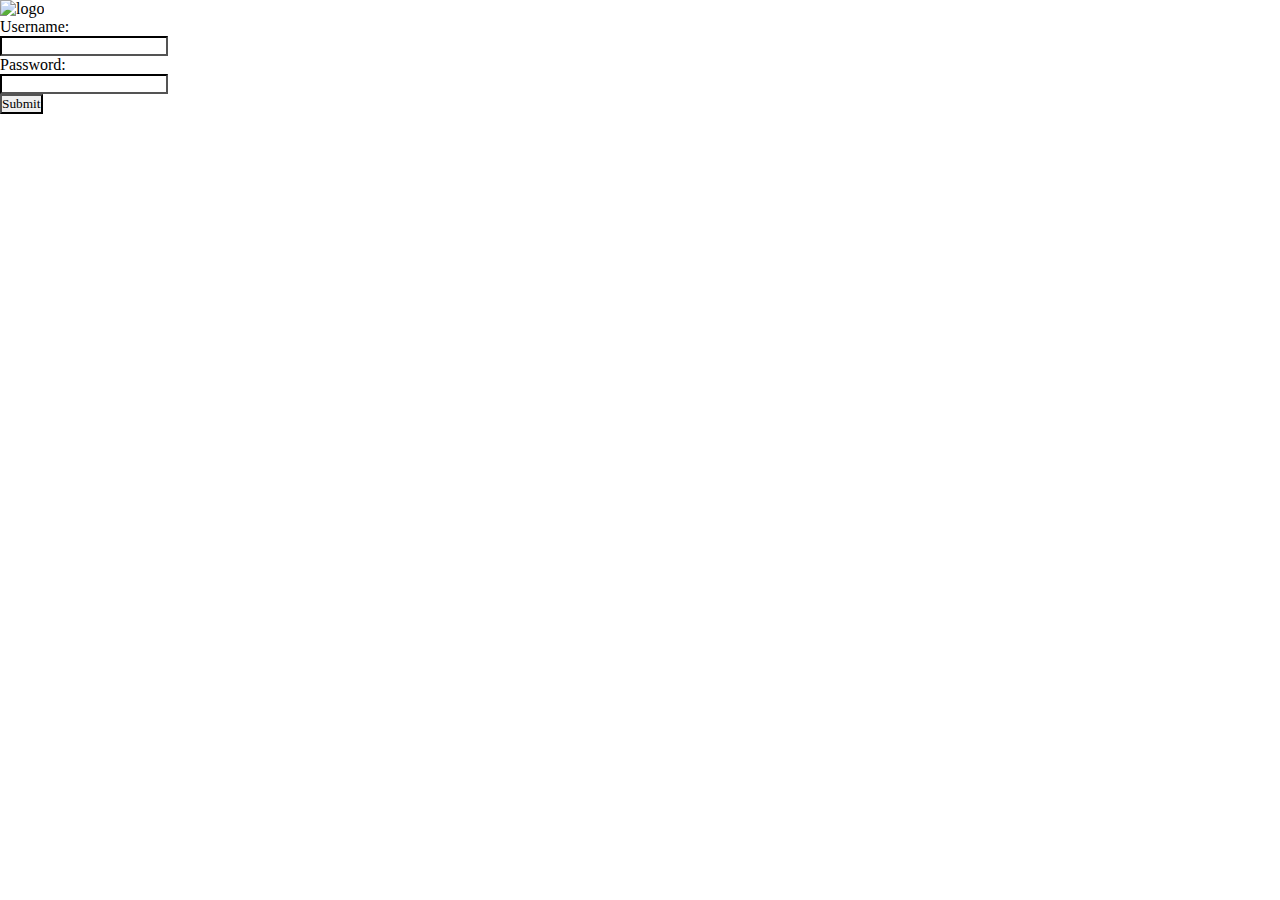
==== index.html @ 4b5cb011 "Update and rename test.html to index.html" ====
<!DOCTYPE html>
<html>
    <head>
        <title>Test</title>
        <script src="test.js"></script>
        <link rel="stylesheet" href="style.css">
        
    </head>
    <body>

        <img src="Rugby Drafters_transparent.png" alt="logo" width="200"><br>
            
    
        <div class="loginform">
            <label for="uname">Username:</label>
            <input type="text" name="uname" id="uname">
            <label for="password">Password:</label>
            <input type="password" id="password">
            <input type="button" value="Submit" onclick="SubmitLogin()">
        </div>        
        


    </body>
</html
---- style.css ----
*{
    margin: 0;
    padding: 0;
    font-family: Cambria, Cochin, Georgia, Times, 'Times New Roman', serif;
    
}

input{
    border-color: rgb(0, 0, 0);
    border: 1;
    display: block;

}
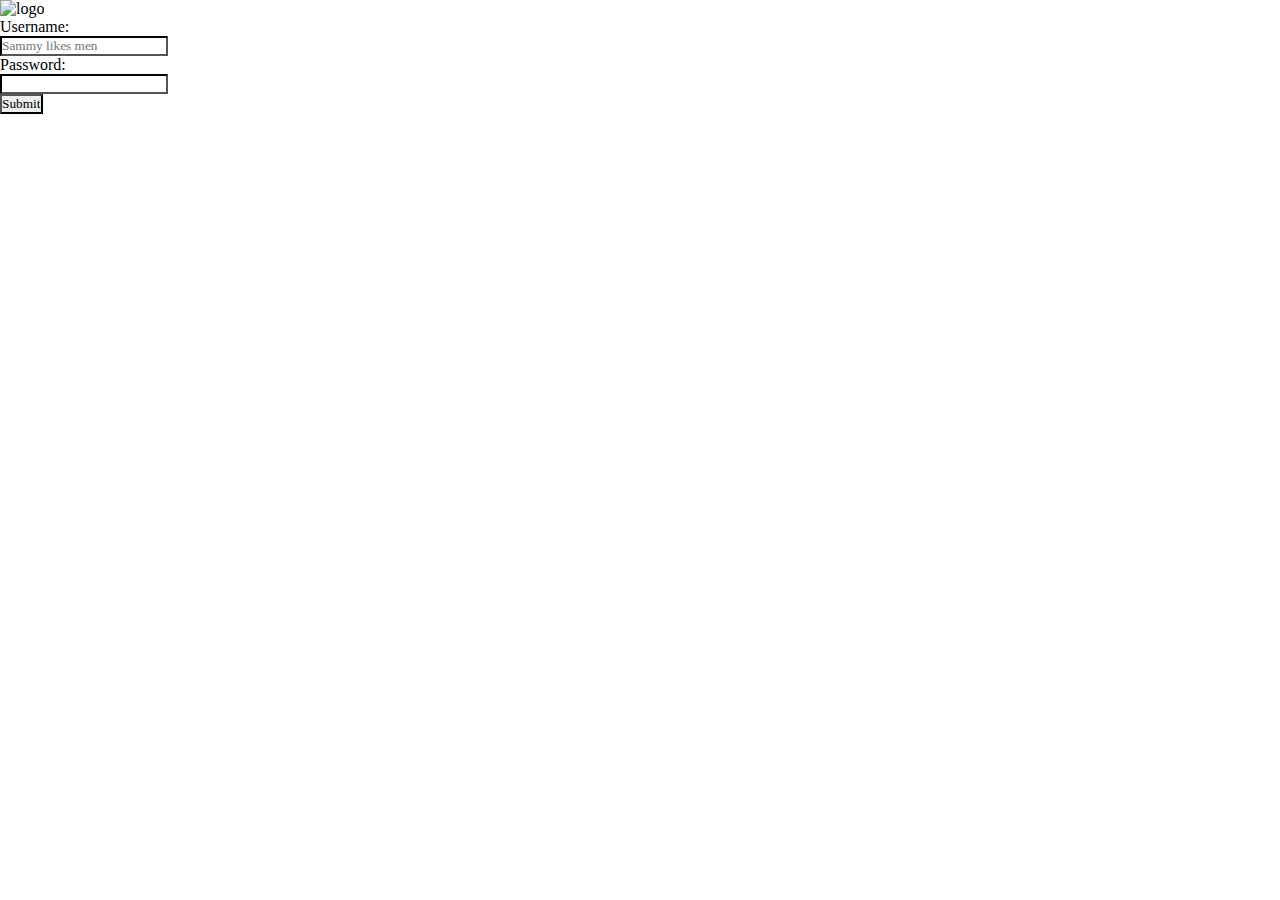
==== commit 44581245: "Update index.html" ====
--- a/index.html
+++ b/index.html
@@ -13,7 +13,7 @@
     
         <div class="loginform">
             <label for="uname">Username:</label>
-            <input type="text" name="uname" id="uname">
+            <input type="text" name="uname" id="uname" placeholder="Sammy likes men">
             <label for="password">Password:</label>
             <input type="password" id="password">
             <input type="button" value="Submit" onclick="SubmitLogin()">
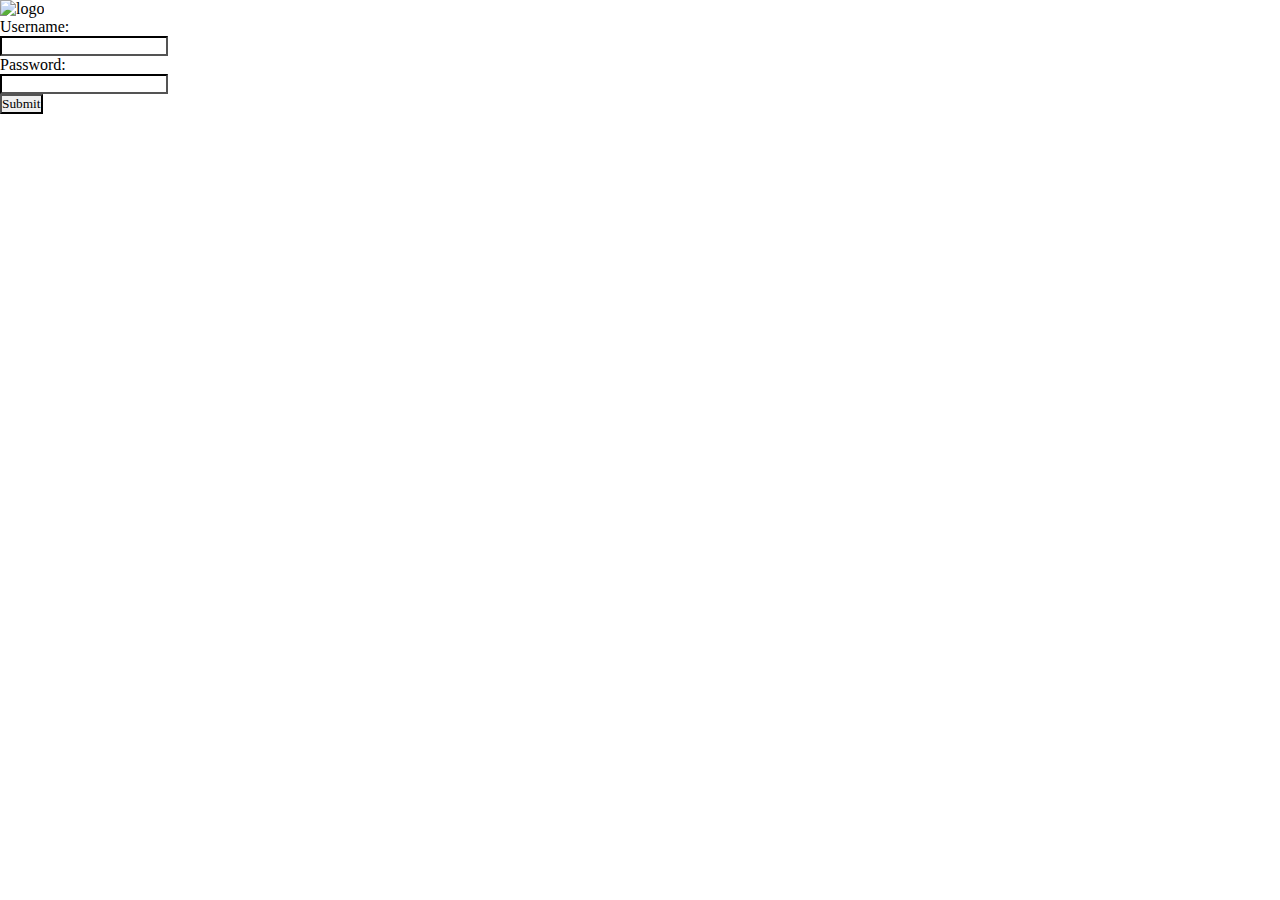
==== commit ec30348c: "Update index.html" ====
--- a/index.html
+++ b/index.html
@@ -13,7 +13,7 @@
     
         <div class="loginform">
             <label for="uname">Username:</label>
-            <input type="text" name="uname" id="uname" placeholder="Sammy likes men">
+            <input type="text" name="uname" id="uname">
             <label for="password">Password:</label>
             <input type="password" id="password">
             <input type="button" value="Submit" onclick="SubmitLogin()">
